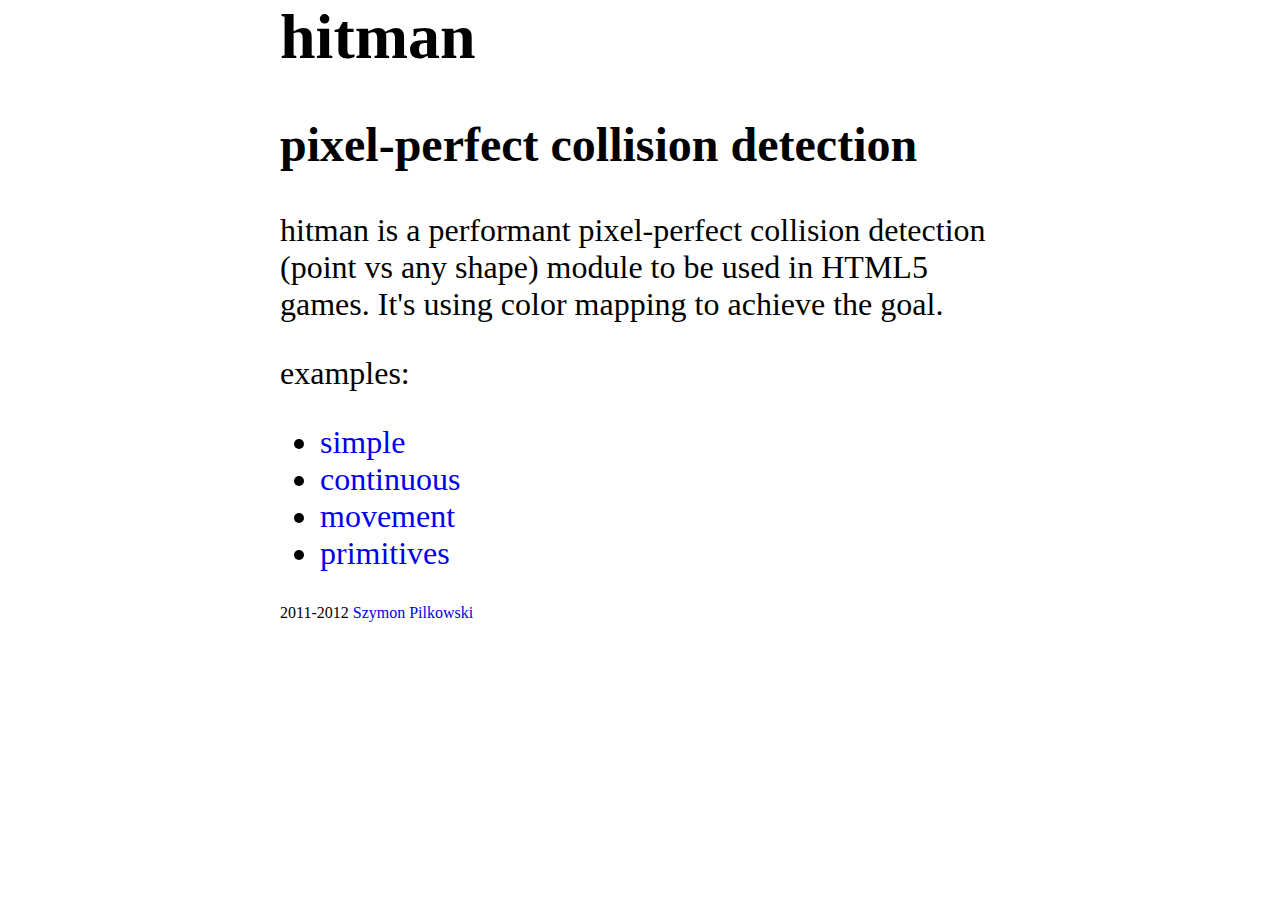
==== index.html @ e5a6acf2 "initial commit" ====
<html>
<head>
<meta http-equiv="content-type" content="text/html; charset=utf-8">

<title>hitman</title>
<style>

body {

width: 720px;
margin: 0 auto;

font-size: 2em;

}

a {
text-decoration: none;
}

.foot {
font-size: 0.5em;
}

</style>

</head>

<body>

<h1>hitman</h1>
<h2>pixel-perfect collision detection</h2>

<div class="desc">

<p>hitman is a performant pixel-perfect collision detection (point vs any
shape) module to be used in HTML5 games. It's using color mapping
to achieve the goal.</p>

<p>examples:</p>
<ul>

<li><a href="examples/1_simple">simple</a></li>
<li><a href="examples/2_continuous">continuous</a></li>
<li><a href="examples/3_movement">movement</a></li>
<li><a href="examples/4_primitives">primitives</a></li>

</ul>

</div>

<div class="foot">

<p>2011-2012 <a href="http://twitter.com/ard">Szymon Pilkowski</a></p>

</div>

</body>

</html>
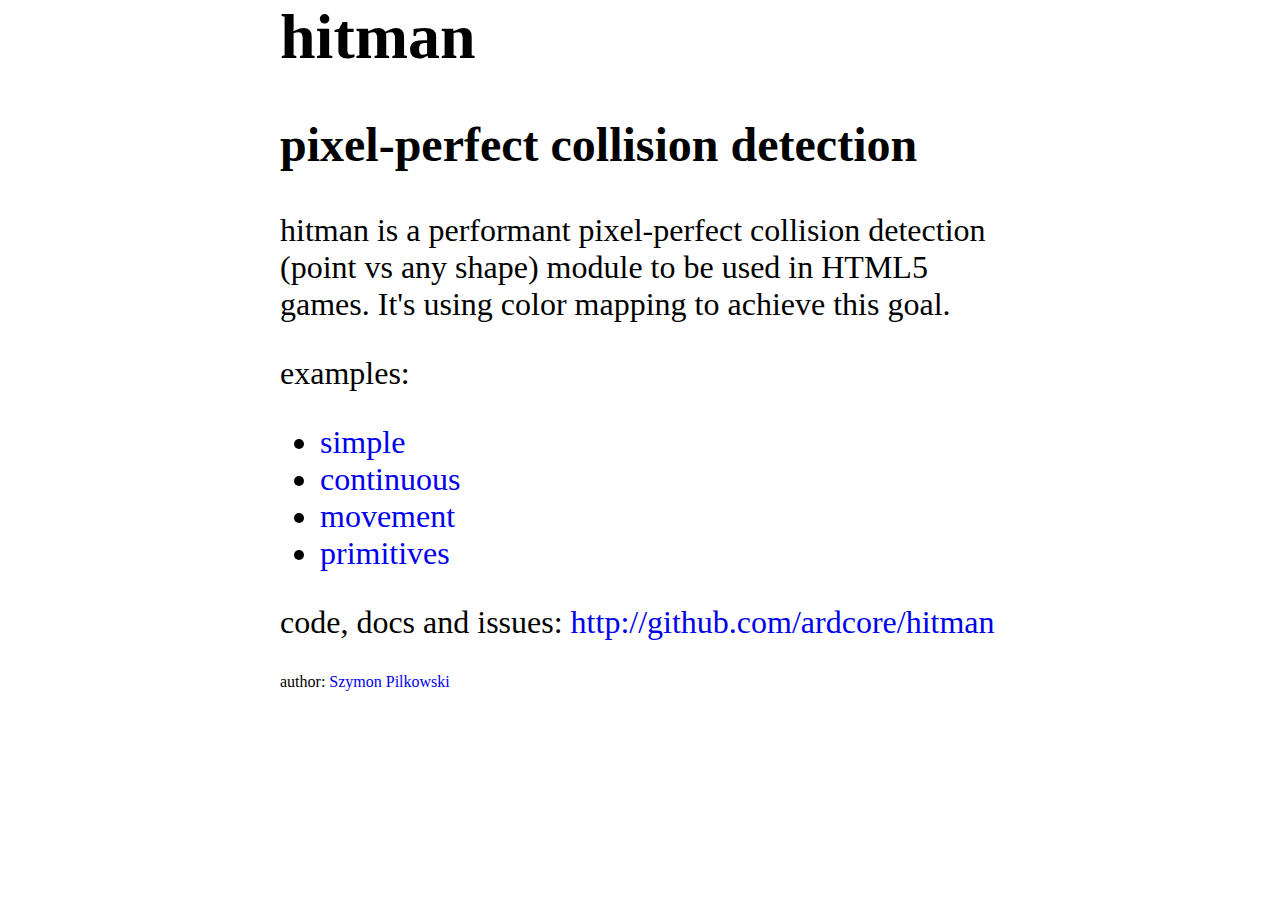
==== commit 6ebf4e68: "modified index.html" ====
--- a/index.html
+++ b/index.html
@@ -35,7 +35,7 @@
 
 <p>hitman is a performant pixel-perfect collision detection (point vs any
 shape) module to be used in HTML5 games. It's using color mapping
-to achieve the goal.</p>
+to achieve this goal.</p>
 
 <p>examples:</p>
 <ul>
@@ -47,11 +47,13 @@
 
 </ul>
 
+<p>code, docs and issues: <a href="http://github.com/ardcore/hitman">http://github.com/ardcore/hitman</a></p>
+
 </div>
 
 <div class="foot">
 
-<p>2011-2012 <a href="http://twitter.com/ard">Szymon Pilkowski</a></p>
+<p>author: <a href="http://twitter.com/ard">Szymon Pilkowski</a></p>
 
 </div>
 
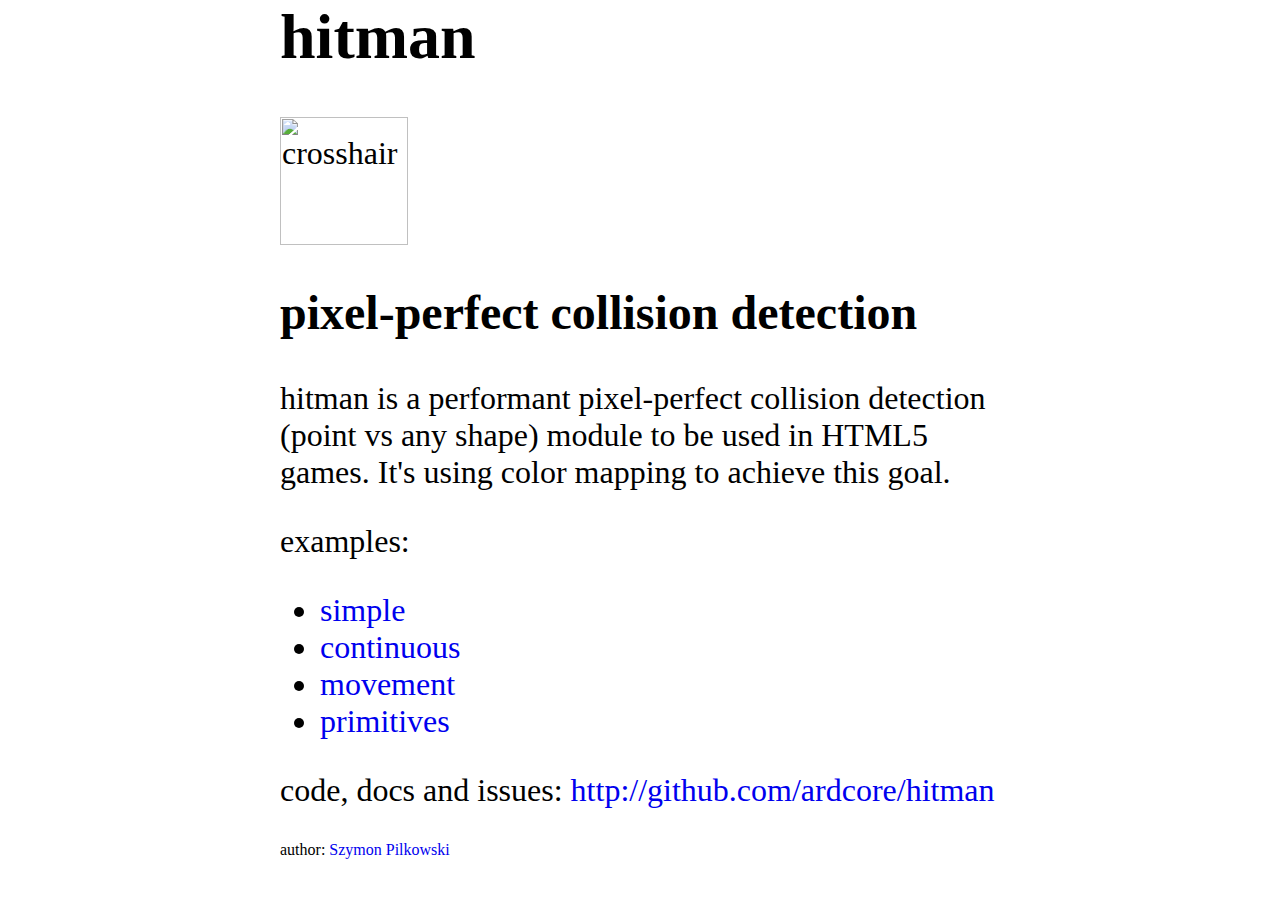
==== commit 59e2d25a: "added amazing logo!" ====
--- a/index.html
+++ b/index.html
@@ -29,6 +29,7 @@
 <body>
 
 <h1>hitman</h1>
+<img width="128" height="128" src="crosshair_1_large.png" alt="crosshair" />
 <h2>pixel-perfect collision detection</h2>
 
 <div class="desc">
